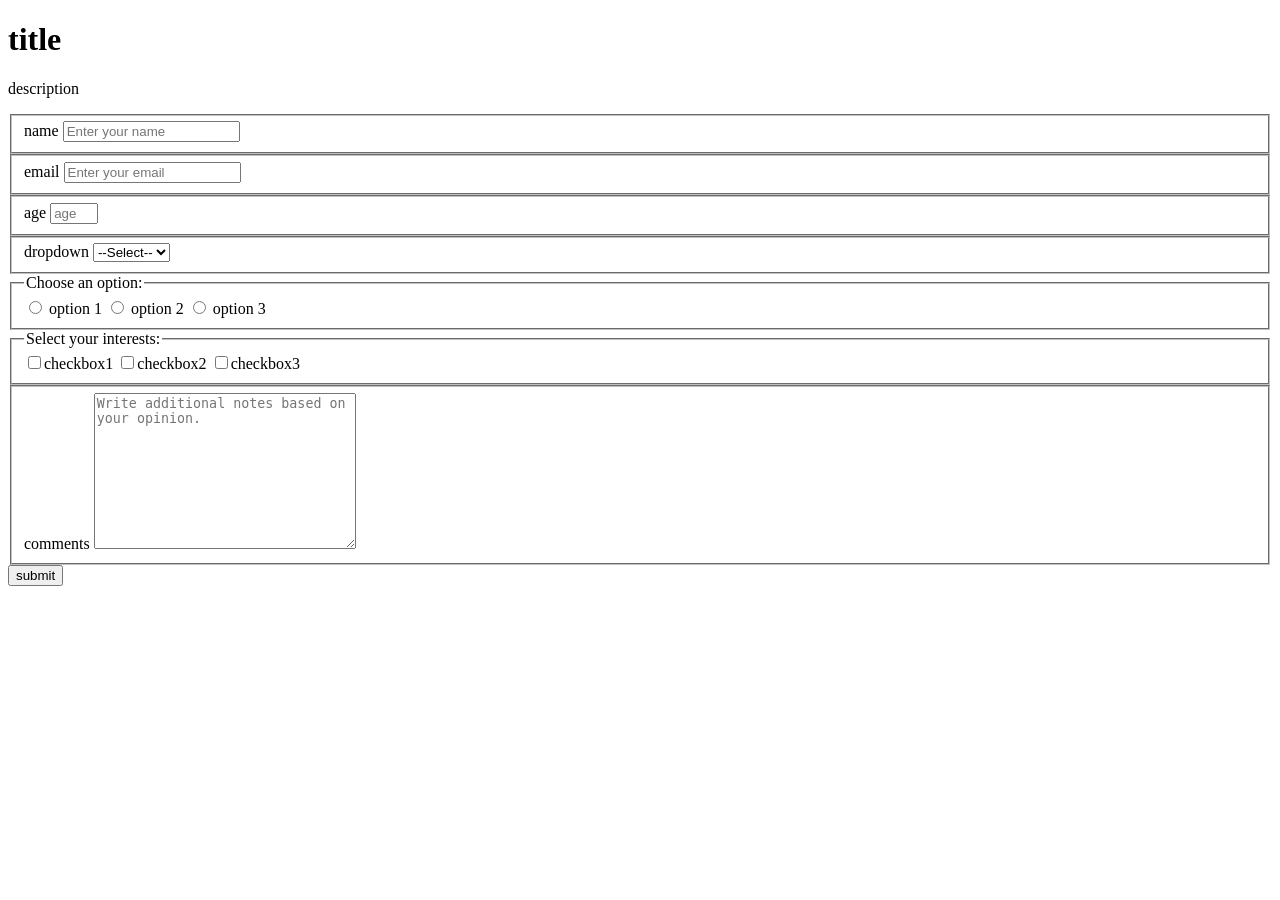
==== refranc.html @ c9cdffb7 "Add files via upload" ====
<!DOCTYPE html>
<html lang="en">
<head>
<meta charset="UTF-8">
<meta name="viewport" content="width=device-width, initial-scale=1.0">
  <title>Document</title>
   <link rel="stylesheet" href=" c:\Users\HP\Desktop\Safe Zone\CODE CAMB\انجازات اختبارك\ex1\refranc.css ">

</head>
<body>

<h1 id="title">title</h1>
<p id="description">description</p>
<form  id="survey-form">
<fieldset>
<label for="name" id="name-label" >name
<input id="name"  name="name" type="text" placeholder="Enter your name" required/ >
</label>
</fieldset>
<fieldset>
<label for="email" id="email-label">email
<input type="email" id="email" name="email" placeholder="Enter your email" required/>
</label>
</fieldset>
<fieldset>
<label for="number" id="number-label">age
<input type="number" id="number" min="15" max="95" placeholder="age" >
</label>
</fieldset>
<fieldset>
<label for="dropdown">dropdown </label>
<select name="dropdown" id="dropdown">
  <option value="">--Select--</option>
  <option value="1">option1</option>
  <option value="2">option2</option>
</select>

</fieldset>

<fieldset>
  <legend>Choose an option:</legend>
<label for="option1">
<input type="radio" id="option1" name="option1-option2-option3" value="option1" required />
option 1
</label>

<label for="option2">
<input type="radio" id="option2" name="option1-option2-option3" value="option2" />
option 2
</label>

<label for="option3">
  <input type="radio" id="option3" name="option1-option2-option3" value="option3" />
option 3
</label>

</fieldset>

<fieldset>
<legend>Select your interests:</legend>
<label for="checkbox1">
<input type="checkbox" id="checkbox1" name="checkbox1-checkbox2-checkbox3" value="checkbox1"/>checkbox1

</label>


<label for="checkbox2">
<input type="checkbox" id="checkbox2" name="checkbox1-checkbox2-checkbox3" value="checkbox2"/>checkbox2

</label>


<label for="checkbox3">
<input type="checkbox" id="checkbox3" name="checkbox1-checkbox2-checkbox3" value="checkbox3"/>checkbox3

</label>


</fieldset>

<fieldset>
<label for="textr-1"></label>comments
<textarea name="" id="textr-1" rows="10" cols="30" placeholder="Write additional notes based on your opinion."></textarea>


</fieldset>

<input type="submit" id="submit" value="submit">



</form>

</body>
</html>
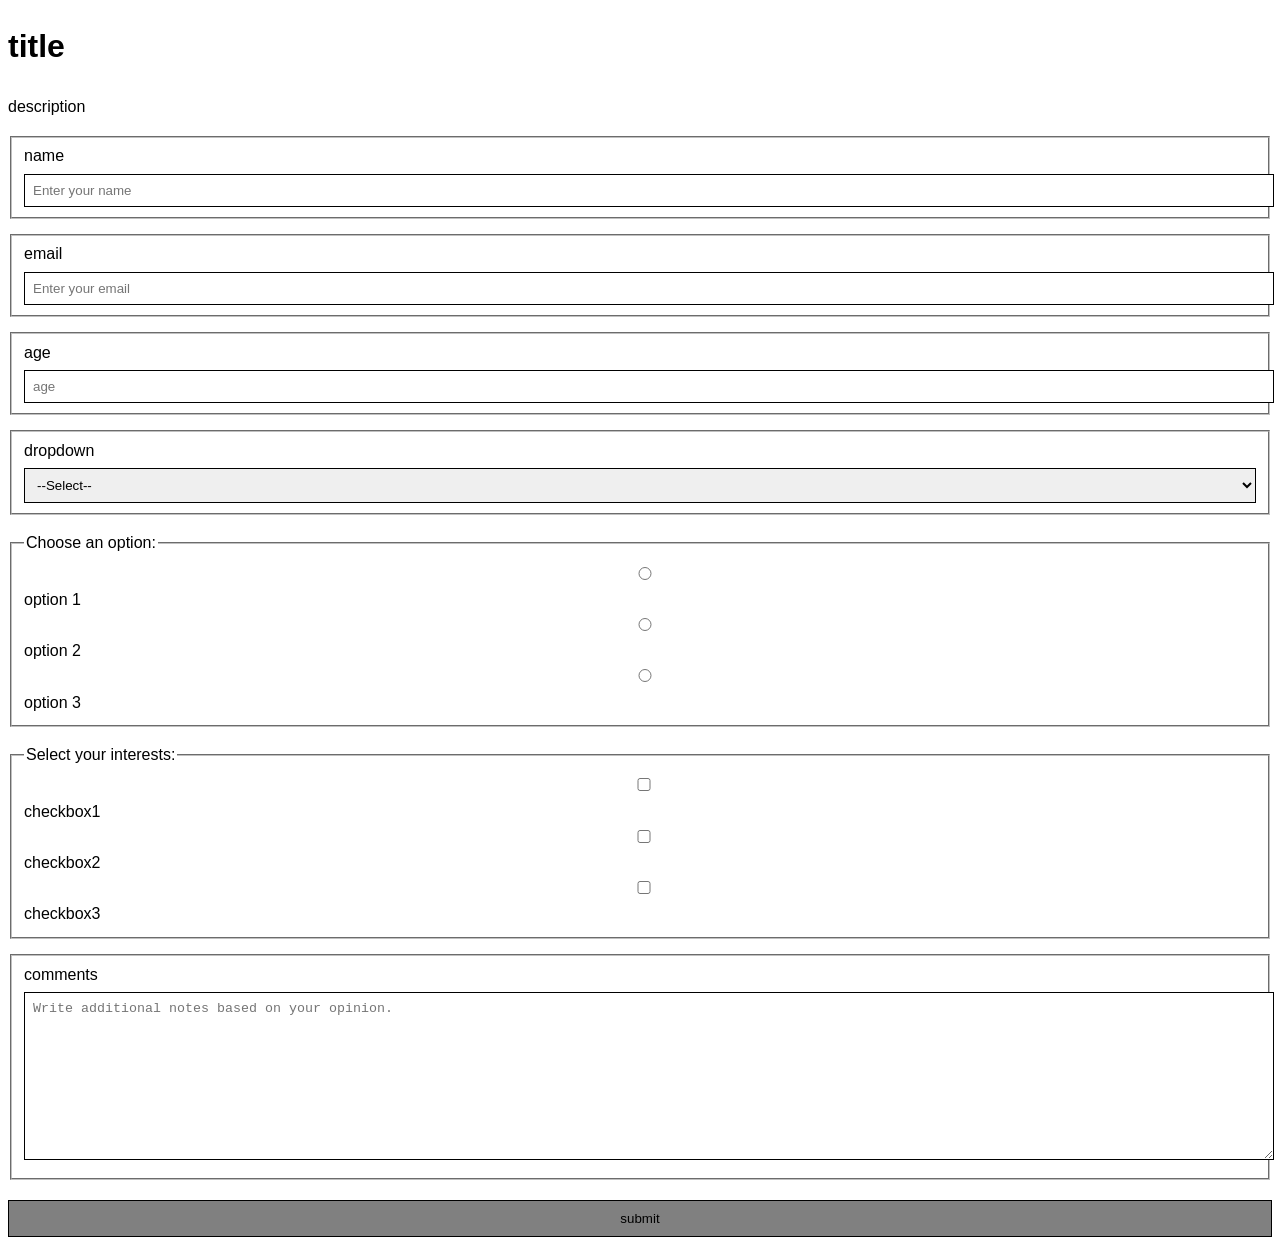
==== commit c685f2da: "Update refranc.html" ====
--- a/refranc.html
+++ b/refranc.html
@@ -4,7 +4,7 @@
 <meta charset="UTF-8">
 <meta name="viewport" content="width=device-width, initial-scale=1.0">
   <title>Document</title>
-   <link rel="stylesheet" href=" c:\Users\HP\Desktop\Safe Zone\CODE CAMB\انجازات اختبارك\ex1\refranc.css ">
+   <link rel="stylesheet" href="refranc.css">
 
 </head>
 <body>
@@ -93,3 +93,5 @@
 
 </body>
 </html>
+
+
--- a/refranc.css
+++ b/refranc.css
@@ -0,0 +1,27 @@
+body{
+font-family: Arial, Helvetica, sans-serif ;
+line-height: 1.6;
+background-image:url();
+
+}
+
+fieldset{
+
+  margin-bottom: 15px;
+}
+
+input,select,textarea{
+
+width: 100%;
+  padding: 8px;
+  margin-top: 5px;
+  border: 1px solid #000;
+
+}
+
+input[type="submit"] {
+  padding: 10px;
+  border: 1px solid #000;
+  background: gray; 
+  cursor: pointer;
+}
